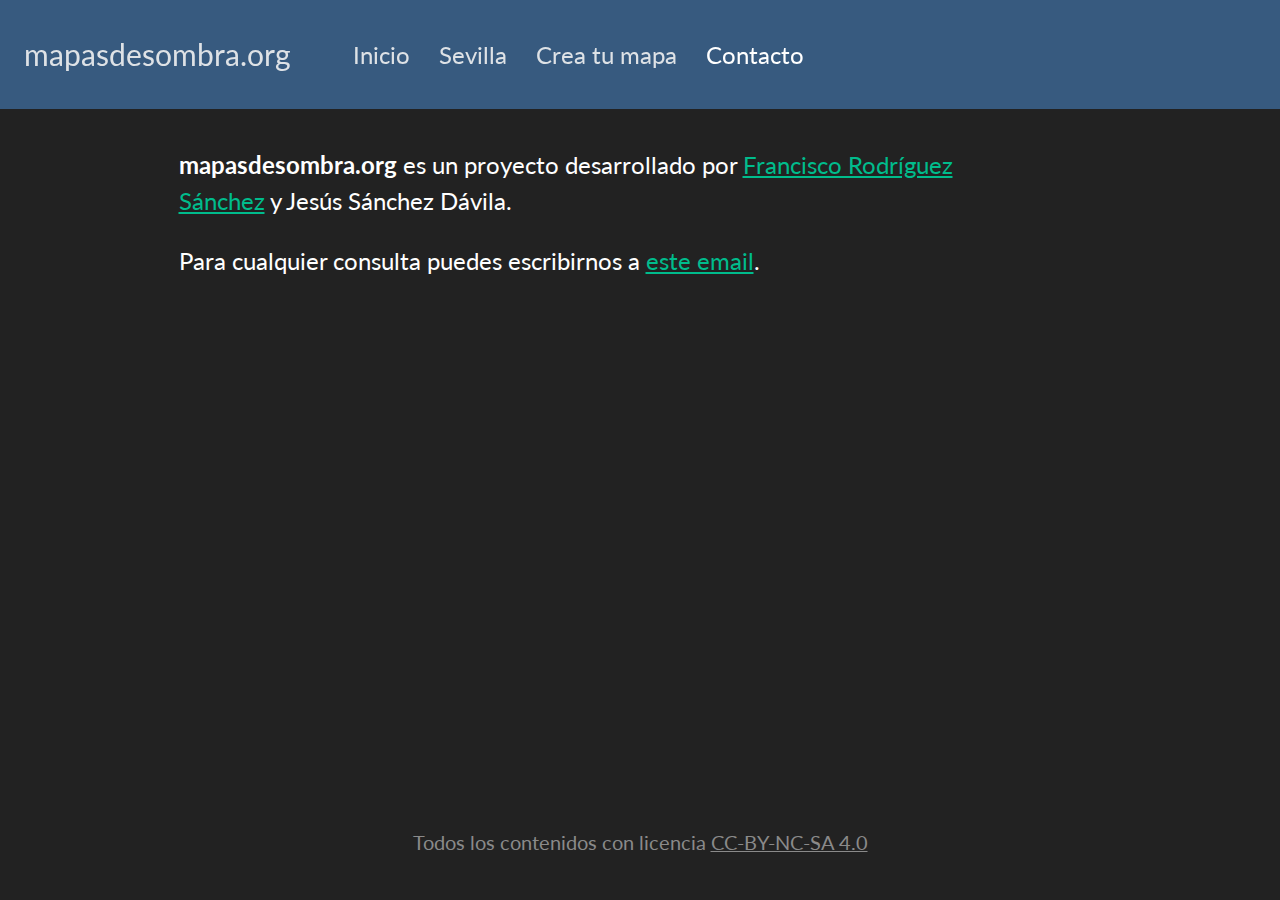
==== docs/contacto.html @ d0a60e8b "add rendered site (docs folder)" ====
<!DOCTYPE html>
<html xmlns="http://www.w3.org/1999/xhtml" lang="en" xml:lang="en"><head>

<meta charset="utf-8">
<meta name="generator" content="quarto-1.1.189">

<meta name="viewport" content="width=device-width, initial-scale=1.0, user-scalable=yes">


<title>mapasdesombra.org – contacto</title>
<style>
code{white-space: pre-wrap;}
span.smallcaps{font-variant: small-caps;}
div.columns{display: flex; gap: min(4vw, 1.5em);}
div.column{flex: auto; overflow-x: auto;}
div.hanging-indent{margin-left: 1.5em; text-indent: -1.5em;}
ul.task-list{list-style: none;}
ul.task-list li input[type="checkbox"] {
  width: 0.8em;
  margin: 0 0.8em 0.2em -1.6em;
  vertical-align: middle;
}
</style>


<script src="site_libs/quarto-nav/quarto-nav.js"></script>
<script src="site_libs/quarto-nav/headroom.min.js"></script>
<script src="site_libs/clipboard/clipboard.min.js"></script>
<script src="site_libs/quarto-html/quarto.js"></script>
<script src="site_libs/quarto-html/popper.min.js"></script>
<script src="site_libs/quarto-html/tippy.umd.min.js"></script>
<script src="site_libs/quarto-html/anchor.min.js"></script>
<link href="site_libs/quarto-html/tippy.css" rel="stylesheet">
<link href="site_libs/quarto-html/quarto-syntax-highlighting-dark.css" rel="stylesheet" id="quarto-text-highlighting-styles">
<script src="site_libs/bootstrap/bootstrap.min.js"></script>
<link href="site_libs/bootstrap/bootstrap-icons.css" rel="stylesheet">
<link href="site_libs/bootstrap/bootstrap.min.css" rel="stylesheet" id="quarto-bootstrap" data-mode="dark">
<script id="quarto-search-options" type="application/json">{
  "language": {
    "search-no-results-text": "No results",
    "search-matching-documents-text": "matching documents",
    "search-copy-link-title": "Copy link to search",
    "search-hide-matches-text": "Hide additional matches",
    "search-more-match-text": "more match in this document",
    "search-more-matches-text": "more matches in this document",
    "search-clear-button-title": "Clear",
    "search-detached-cancel-button-title": "Cancel",
    "search-submit-button-title": "Submit"
  }
}</script>


<link rel="stylesheet" href="styles.css">
</head>

<body class="nav-fixed">

<div id="quarto-search-results"></div>
  <header id="quarto-header" class="headroom fixed-top">
    <nav class="navbar navbar-expand-lg navbar-dark ">
      <div class="navbar-container container-fluid">
      <div class="navbar-brand-container">
    <a class="navbar-brand" href="./index.html">
    <span class="navbar-title">mapasdesombra.org</span>
    </a>
  </div>
          <button class="navbar-toggler" type="button" data-bs-toggle="collapse" data-bs-target="#navbarCollapse" aria-controls="navbarCollapse" aria-expanded="false" aria-label="Toggle navigation" onclick="if (window.quartoToggleHeadroom) { window.quartoToggleHeadroom(); }">
  <span class="navbar-toggler-icon"></span>
</button>
          <div class="collapse navbar-collapse" id="navbarCollapse">
            <ul class="navbar-nav navbar-nav-scroll me-auto">
  <li class="nav-item">
    <a class="nav-link" href="./index.html">Inicio</a>
  </li>  
  <li class="nav-item">
    <a class="nav-link" href="./Sevilla.html">Sevilla</a>
  </li>  
  <li class="nav-item">
    <a class="nav-link" href="./crea-tu-mapa.html">Crea tu mapa</a>
  </li>  
  <li class="nav-item">
    <a class="nav-link active" href="./contacto.html" aria-current="page">Contacto</a>
  </li>  
</ul>
          </div> <!-- /navcollapse -->
      </div> <!-- /container-fluid -->
    </nav>
</header>
<!-- content -->
<div id="quarto-content" class="quarto-container page-columns page-rows-contents page-layout-article page-navbar">
<!-- sidebar -->
<!-- margin-sidebar -->
    <div id="quarto-margin-sidebar" class="sidebar margin-sidebar">
        
    </div>
<!-- main -->
<main class="content" id="quarto-document-content">



<p><strong>mapasdesombra.org</strong> es un proyecto desarrollado por <a href="https://frodriguezsanchez.net">Francisco Rodríguez Sánchez</a> y Jesús Sánchez Dávila.</p>
<p>Para cualquier consulta puedes escribirnos a <a href="mailto:f.rodriguez.sanc@gmail.com">este email</a>.</p>



</main> <!-- /main -->
<script id="quarto-html-after-body" type="application/javascript">
window.document.addEventListener("DOMContentLoaded", function (event) {
  const toggleBodyColorMode = (bsSheetEl) => {
    const mode = bsSheetEl.getAttribute("data-mode");
    const bodyEl = window.document.querySelector("body");
    if (mode === "dark") {
      bodyEl.classList.add("quarto-dark");
      bodyEl.classList.remove("quarto-light");
    } else {
      bodyEl.classList.add("quarto-light");
      bodyEl.classList.remove("quarto-dark");
    }
  }
  const toggleBodyColorPrimary = () => {
    const bsSheetEl = window.document.querySelector("link#quarto-bootstrap");
    if (bsSheetEl) {
      toggleBodyColorMode(bsSheetEl);
    }
  }
  toggleBodyColorPrimary();  
  const icon = "";
  const anchorJS = new window.AnchorJS();
  anchorJS.options = {
    placement: 'right',
    icon: icon
  };
  anchorJS.add('.anchored');
  const clipboard = new window.ClipboardJS('.code-copy-button', {
    target: function(trigger) {
      return trigger.previousElementSibling;
    }
  });
  clipboard.on('success', function(e) {
    // button target
    const button = e.trigger;
    // don't keep focus
    button.blur();
    // flash "checked"
    button.classList.add('code-copy-button-checked');
    var currentTitle = button.getAttribute("title");
    button.setAttribute("title", "Copied!");
    setTimeout(function() {
      button.setAttribute("title", currentTitle);
      button.classList.remove('code-copy-button-checked');
    }, 1000);
    // clear code selection
    e.clearSelection();
  });
  function tippyHover(el, contentFn) {
    const config = {
      allowHTML: true,
      content: contentFn,
      maxWidth: 500,
      delay: 100,
      arrow: false,
      appendTo: function(el) {
          return el.parentElement;
      },
      interactive: true,
      interactiveBorder: 10,
      theme: 'quarto',
      placement: 'bottom-start'
    };
    window.tippy(el, config); 
  }
  const noterefs = window.document.querySelectorAll('a[role="doc-noteref"]');
  for (var i=0; i<noterefs.length; i++) {
    const ref = noterefs[i];
    tippyHover(ref, function() {
      // use id or data attribute instead here
      let href = ref.getAttribute('data-footnote-href') || ref.getAttribute('href');
      try { href = new URL(href).hash; } catch {}
      const id = href.replace(/^#\/?/, "");
      const note = window.document.getElementById(id);
      return note.innerHTML;
    });
  }
  var bibliorefs = window.document.querySelectorAll('a[role="doc-biblioref"]');
  for (var i=0; i<bibliorefs.length; i++) {
    const ref = bibliorefs[i];
    const cites = ref.parentNode.getAttribute('data-cites').split(' ');
    tippyHover(ref, function() {
      var popup = window.document.createElement('div');
      cites.forEach(function(cite) {
        var citeDiv = window.document.createElement('div');
        citeDiv.classList.add('hanging-indent');
        citeDiv.classList.add('csl-entry');
        var biblioDiv = window.document.getElementById('ref-' + cite);
        if (biblioDiv) {
          citeDiv.innerHTML = biblioDiv.innerHTML;
        }
        popup.appendChild(citeDiv);
      });
      return popup.innerHTML;
    });
  }
});
</script>
</div> <!-- /content -->
<footer class="footer">
  <div class="nav-footer">
      <div class="nav-footer-center">Todos los contenidos con licencia <a href="https://creativecommons.org/licenses/by-nc-sa/4.0/deed.es">CC-BY-NC-SA 4.0</a></div>
  </div>
</footer>



</body></html>
---- docs/site_libs/quarto-html/tippy.css ----
.tippy-box[data-animation=fade][data-state=hidden]{opacity:0}[data-tippy-root]{max-width:calc(100vw - 10px)}.tippy-box{position:relative;background-color:#333;color:#fff;border-radius:4px;font-size:14px;line-height:1.4;white-space:normal;outline:0;transition-property:transform,visibility,opacity}.tippy-box[data-placement^=top]>.tippy-arrow{bottom:0}.tippy-box[data-placement^=top]>.tippy-arrow:before{bottom:-7px;left:0;border-width:8px 8px 0;border-top-color:initial;transform-origin:center top}.tippy-box[data-placement^=bottom]>.tippy-arrow{top:0}.tippy-box[data-placement^=bottom]>.tippy-arrow:before{top:-7px;left:0;border-width:0 8px 8px;border-bottom-color:initial;transform-origin:center bottom}.tippy-box[data-placement^=left]>.tippy-arrow{right:0}.tippy-box[data-placement^=left]>.tippy-arrow:before{border-width:8px 0 8px 8px;border-left-color:initial;right:-7px;transform-origin:center left}.tippy-box[data-placement^=right]>.tippy-arrow{left:0}.tippy-box[data-placement^=right]>.tippy-arrow:before{left:-7px;border-width:8px 8px 8px 0;border-right-color:initial;transform-origin:center right}.tippy-box[data-inertia][data-state=visible]{transition-timing-function:cubic-bezier(.54,1.5,.38,1.11)}.tippy-arrow{width:16px;height:16px;color:#333}.tippy-arrow:before{content:"";position:absolute;border-color:transparent;border-style:solid}.tippy-content{position:relative;padding:5px 9px;z-index:1}
---- docs/site_libs/quarto-html/quarto-syntax-highlighting-dark.css ----
/* quarto syntax highlight colors */
:root {
  --quarto-hl-al-color: #f07178;
  --quarto-hl-an-color: #d4d0ab;
  --quarto-hl-at-color: #00e0e0;
  --quarto-hl-bn-color: #d4d0ab;
  --quarto-hl-bu-color: #abe338;
  --quarto-hl-ch-color: #abe338;
  --quarto-hl-co-color: #f8f8f2;
  --quarto-hl-cv-color: #ffd700;
  --quarto-hl-cn-color: #ffd700;
  --quarto-hl-cf-color: #ffa07a;
  --quarto-hl-dt-color: #ffa07a;
  --quarto-hl-dv-color: #d4d0ab;
  --quarto-hl-do-color: #f8f8f2;
  --quarto-hl-er-color: #f07178;
  --quarto-hl-ex-color: #00e0e0;
  --quarto-hl-fl-color: #d4d0ab;
  --quarto-hl-fu-color: #ffa07a;
  --quarto-hl-im-color: #abe338;
  --quarto-hl-in-color: #d4d0ab;
  --quarto-hl-kw-color: #ffa07a;
  --quarto-hl-op-color: #ffa07a;
  --quarto-hl-ot-color: #00e0e0;
  --quarto-hl-pp-color: #dcc6e0;
  --quarto-hl-re-color: #00e0e0;
  --quarto-hl-sc-color: #abe338;
  --quarto-hl-ss-color: #abe338;
  --quarto-hl-st-color: #abe338;
  --quarto-hl-va-color: #00e0e0;
  --quarto-hl-vs-color: #abe338;
  --quarto-hl-wa-color: #dcc6e0;
}

/* other quarto variables */
:root {
  --quarto-font-monospace: SFMono-Regular, Menlo, Monaco, Consolas, "Liberation Mono", "Courier New", monospace;
}

code span.al {
  font-weight: bold;
  color: #f07178;
}

code span.an {
  color: #d4d0ab;
}

code span.at {
  color: #00e0e0;
}

code span.bn {
  color: #d4d0ab;
}

code span.bu {
  color: #abe338;
}

code span.ch {
  color: #abe338;
}

code span.co {
  font-style: italic;
  color: #f8f8f2;
}

code span.cv {
  color: #ffd700;
}

code span.cn {
  color: #ffd700;
}

code span.cf {
  font-weight: bold;
  color: #ffa07a;
}

code span.dt {
  color: #ffa07a;
}

code span.dv {
  color: #d4d0ab;
}

code span.do {
  color: #f8f8f2;
}

code span.er {
  color: #f07178;
  text-decoration: underline;
}

code span.ex {
  font-weight: bold;
  color: #00e0e0;
}

code span.fl {
  color: #d4d0ab;
}

code span.fu {
  color: #ffa07a;
}

code span.im {
  color: #abe338;
}

code span.in {
  color: #d4d0ab;
}

code span.kw {
  font-weight: bold;
  color: #ffa07a;
}

pre > code.sourceCode > span {
  color: #f8f8f2;
}

code span {
  color: #f8f8f2;
}

code.sourceCode > span {
  color: #f8f8f2;
}

div.sourceCode,
div.sourceCode pre.sourceCode {
  color: #f8f8f2;
}

code span.op {
  color: #ffa07a;
}

code span.ot {
  color: #00e0e0;
}

code span.pp {
  color: #dcc6e0;
}

code span.re {
  color: #00e0e0;
}

code span.sc {
  color: #abe338;
}

code span.ss {
  color: #abe338;
}

code span.st {
  color: #abe338;
}

code span.va {
  color: #00e0e0;
}

code span.vs {
  color: #abe338;
}

code span.wa {
  color: #dcc6e0;
}

.prevent-inlining {
  content: "</";
}

/*# sourceMappingURL=935a306eefa94366c21e1a970dddb765.css.map */
---- docs/styles.css ----
/* css styles */
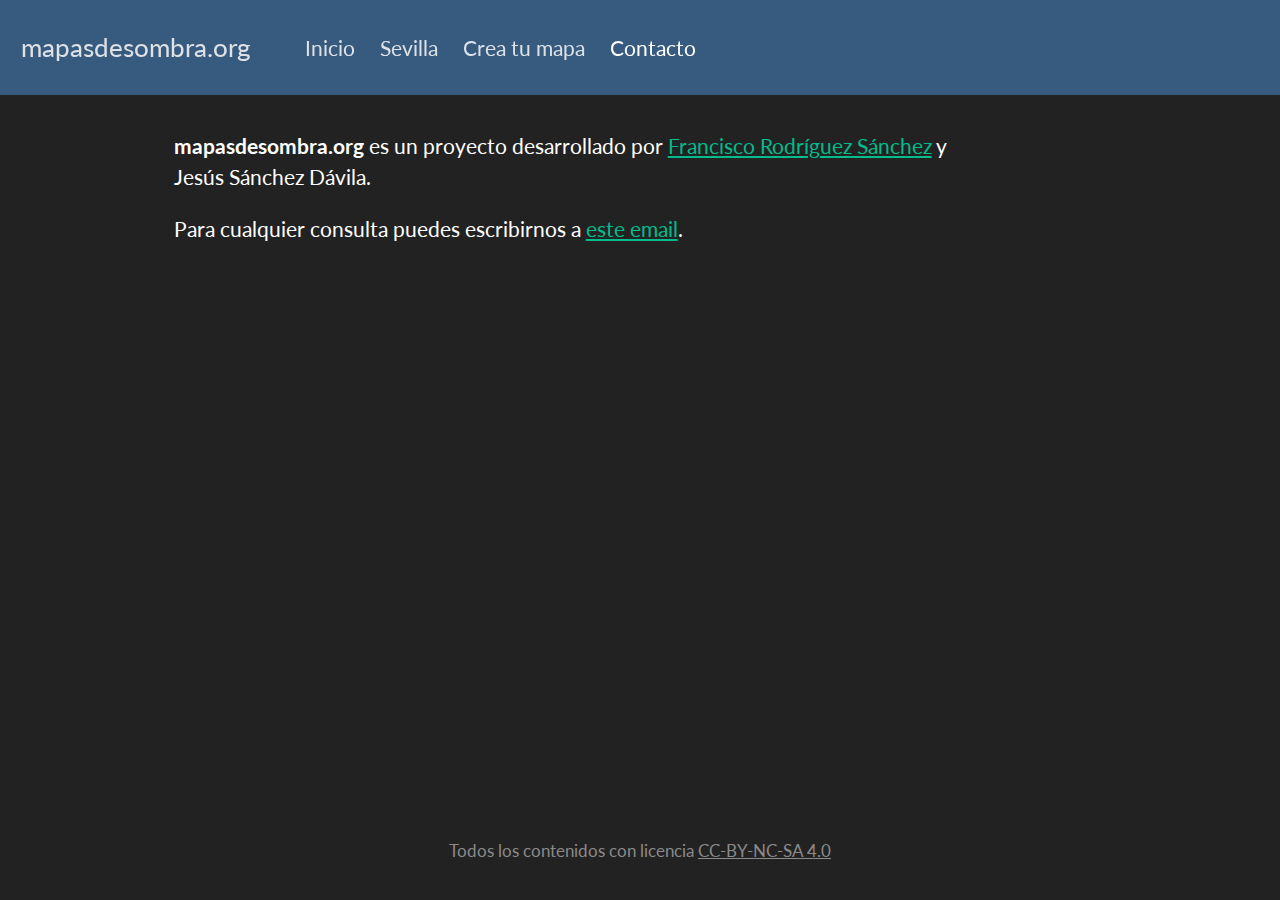
==== commit bc4e9379: "aporta version" ====
--- a/docs/contacto.html
+++ b/docs/contacto.html
@@ -73,7 +73,7 @@
     <a class="nav-link" href="./index.html">Inicio</a>
   </li>  
   <li class="nav-item">
-    <a class="nav-link" href="./Sevilla.html">Sevilla</a>
+    <a class="nav-link" href="./shinymapa.html">Sevilla</a>
   </li>  
   <li class="nav-item">
     <a class="nav-link" href="./crea-tu-mapa.html">Crea tu mapa</a>
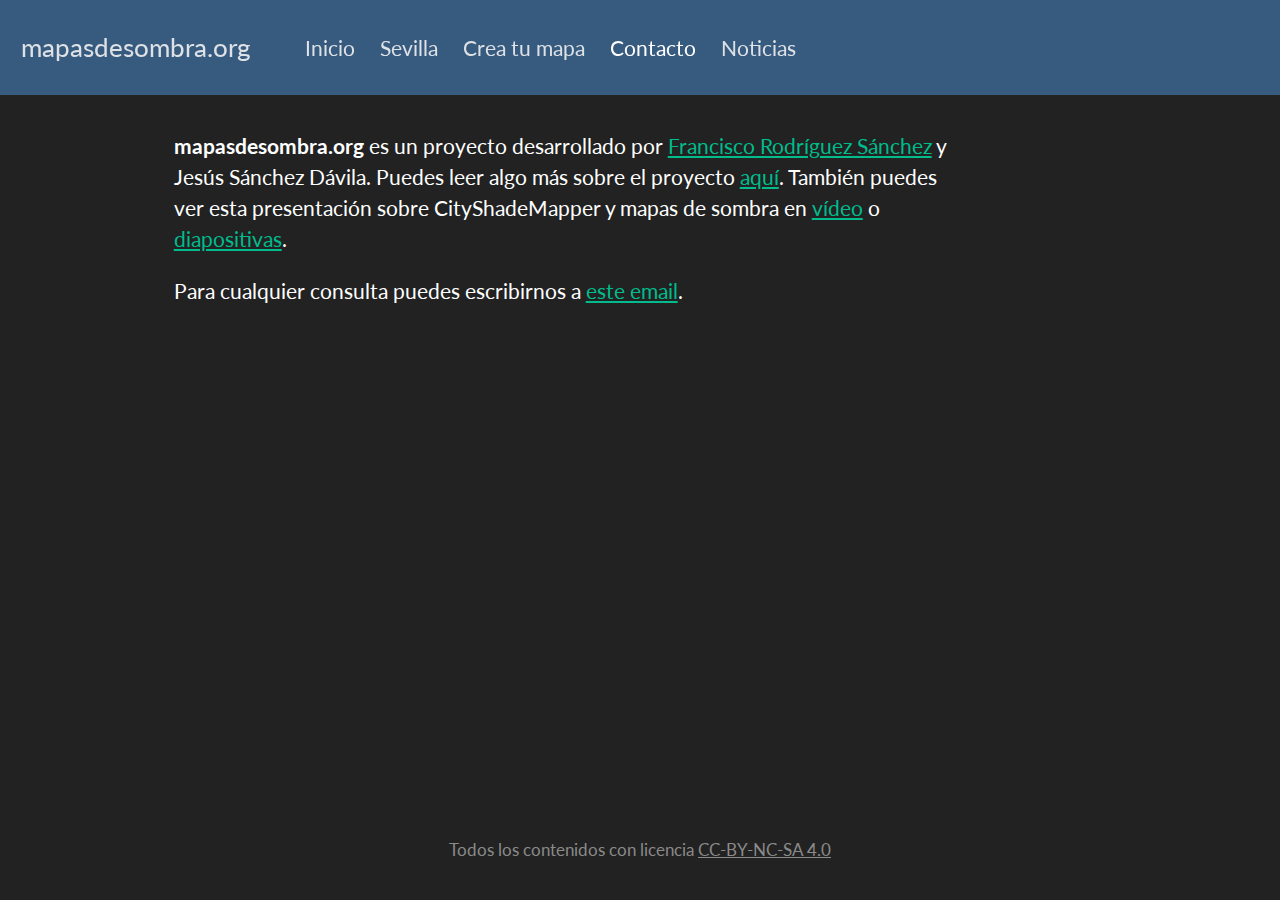
==== commit 415d3216: "update website" ====
--- a/docs/contacto.html
+++ b/docs/contacto.html
@@ -2,7 +2,7 @@
 <html xmlns="http://www.w3.org/1999/xhtml" lang="en" xml:lang="en"><head>
 
 <meta charset="utf-8">
-<meta name="generator" content="quarto-1.1.189">
+<meta name="generator" content="quarto-1.3.450">
 
 <meta name="viewport" content="width=device-width, initial-scale=1.0, user-scalable=yes">
 
@@ -17,7 +17,7 @@
 ul.task-list{list-style: none;}
 ul.task-list li input[type="checkbox"] {
   width: 0.8em;
-  margin: 0 0.8em 0.2em -1.6em;
+  margin: 0 0.8em 0.2em -1em; /* quarto-specific, see https://github.com/quarto-dev/quarto-cli/issues/4556 */ 
   vertical-align: middle;
 }
 </style>
@@ -45,7 +45,8 @@
     "search-more-matches-text": "more matches in this document",
     "search-clear-button-title": "Clear",
     "search-detached-cancel-button-title": "Cancel",
-    "search-submit-button-title": "Submit"
+    "search-submit-button-title": "Submit",
+    "search-label": "Search"
   }
 }</script>
 
@@ -70,18 +71,28 @@
           <div class="collapse navbar-collapse" id="navbarCollapse">
             <ul class="navbar-nav navbar-nav-scroll me-auto">
   <li class="nav-item">
-    <a class="nav-link" href="./index.html">Inicio</a>
-  </li>  
-  <li class="nav-item">
-    <a class="nav-link" href="./shinymapa.html">Sevilla</a>
-  </li>  
-  <li class="nav-item">
-    <a class="nav-link" href="./crea-tu-mapa.html">Crea tu mapa</a>
-  </li>  
-  <li class="nav-item">
-    <a class="nav-link active" href="./contacto.html" aria-current="page">Contacto</a>
+    <a class="nav-link" href="./index.html" rel="" target="">
+ <span class="menu-text">Inicio</span></a>
+  </li>  
+  <li class="nav-item">
+    <a class="nav-link" href="./shinymapa.html" rel="" target="">
+ <span class="menu-text">Sevilla</span></a>
+  </li>  
+  <li class="nav-item">
+    <a class="nav-link" href="./crea-tu-mapa.html" rel="" target="">
+ <span class="menu-text">Crea tu mapa</span></a>
+  </li>  
+  <li class="nav-item">
+    <a class="nav-link active" href="./contacto.html" rel="" target="" aria-current="page">
+ <span class="menu-text">Contacto</span></a>
+  </li>  
+  <li class="nav-item">
+    <a class="nav-link" href="./noticias.html" rel="" target="">
+ <span class="menu-text">Noticias</span></a>
   </li>  
 </ul>
+            <div class="quarto-navbar-tools ms-auto">
+</div>
           </div> <!-- /navcollapse -->
       </div> <!-- /container-fluid -->
     </nav>
@@ -98,7 +109,7 @@
 
 
 
-<p><strong>mapasdesombra.org</strong> es un proyecto desarrollado por <a href="https://frodriguezsanchez.net">Francisco Rodríguez Sánchez</a> y Jesús Sánchez Dávila.</p>
+<p><strong>mapasdesombra.org</strong> es un proyecto desarrollado por <a href="https://frodriguezsanchez.net">Francisco Rodríguez Sánchez</a> y Jesús Sánchez Dávila. Puedes leer algo más sobre el proyecto <a href="https://frodriguezsanchez.net/post/mapas-de-sombra/">aquí</a>. También puedes ver esta presentación sobre CityShadeMapper y mapas de sombra en <a href="https://youtu.be/XnvF17FjOpQ">vídeo</a> o <a href="https://doi.org/10.6084/m9.figshare.25435918.v1">diapositivas</a>.</p>
 <p>Para cualquier consulta puedes escribirnos a <a href="mailto:f.rodriguez.sanc@gmail.com">este email</a>.</p>
 
 
@@ -131,9 +142,23 @@
     icon: icon
   };
   anchorJS.add('.anchored');
+  const isCodeAnnotation = (el) => {
+    for (const clz of el.classList) {
+      if (clz.startsWith('code-annotation-')) {                     
+        return true;
+      }
+    }
+    return false;
+  }
   const clipboard = new window.ClipboardJS('.code-copy-button', {
-    target: function(trigger) {
-      return trigger.previousElementSibling;
+    text: function(trigger) {
+      const codeEl = trigger.previousElementSibling.cloneNode(true);
+      for (const childEl of codeEl.children) {
+        if (isCodeAnnotation(childEl)) {
+          childEl.remove();
+        }
+      }
+      return codeEl.innerText;
     }
   });
   clipboard.on('success', function(e) {
@@ -145,7 +170,24 @@
     button.classList.add('code-copy-button-checked');
     var currentTitle = button.getAttribute("title");
     button.setAttribute("title", "Copied!");
+    let tooltip;
+    if (window.bootstrap) {
+      button.setAttribute("data-bs-toggle", "tooltip");
+      button.setAttribute("data-bs-placement", "left");
+      button.setAttribute("data-bs-title", "Copied!");
+      tooltip = new bootstrap.Tooltip(button, 
+        { trigger: "manual", 
+          customClass: "code-copy-button-tooltip",
+          offset: [0, -8]});
+      tooltip.show();    
+    }
     setTimeout(function() {
+      if (tooltip) {
+        tooltip.hide();
+        button.removeAttribute("data-bs-title");
+        button.removeAttribute("data-bs-toggle");
+        button.removeAttribute("data-bs-placement");
+      }
       button.setAttribute("title", currentTitle);
       button.classList.remove('code-copy-button-checked');
     }, 1000);
@@ -181,31 +223,141 @@
       return note.innerHTML;
     });
   }
+      let selectedAnnoteEl;
+      const selectorForAnnotation = ( cell, annotation) => {
+        let cellAttr = 'data-code-cell="' + cell + '"';
+        let lineAttr = 'data-code-annotation="' +  annotation + '"';
+        const selector = 'span[' + cellAttr + '][' + lineAttr + ']';
+        return selector;
+      }
+      const selectCodeLines = (annoteEl) => {
+        const doc = window.document;
+        const targetCell = annoteEl.getAttribute("data-target-cell");
+        const targetAnnotation = annoteEl.getAttribute("data-target-annotation");
+        const annoteSpan = window.document.querySelector(selectorForAnnotation(targetCell, targetAnnotation));
+        const lines = annoteSpan.getAttribute("data-code-lines").split(",");
+        const lineIds = lines.map((line) => {
+          return targetCell + "-" + line;
+        })
+        let top = null;
+        let height = null;
+        let parent = null;
+        if (lineIds.length > 0) {
+            //compute the position of the single el (top and bottom and make a div)
+            const el = window.document.getElementById(lineIds[0]);
+            top = el.offsetTop;
+            height = el.offsetHeight;
+            parent = el.parentElement.parentElement;
+          if (lineIds.length > 1) {
+            const lastEl = window.document.getElementById(lineIds[lineIds.length - 1]);
+            const bottom = lastEl.offsetTop + lastEl.offsetHeight;
+            height = bottom - top;
+          }
+          if (top !== null && height !== null && parent !== null) {
+            // cook up a div (if necessary) and position it 
+            let div = window.document.getElementById("code-annotation-line-highlight");
+            if (div === null) {
+              div = window.document.createElement("div");
+              div.setAttribute("id", "code-annotation-line-highlight");
+              div.style.position = 'absolute';
+              parent.appendChild(div);
+            }
+            div.style.top = top - 2 + "px";
+            div.style.height = height + 4 + "px";
+            let gutterDiv = window.document.getElementById("code-annotation-line-highlight-gutter");
+            if (gutterDiv === null) {
+              gutterDiv = window.document.createElement("div");
+              gutterDiv.setAttribute("id", "code-annotation-line-highlight-gutter");
+              gutterDiv.style.position = 'absolute';
+              const codeCell = window.document.getElementById(targetCell);
+              const gutter = codeCell.querySelector('.code-annotation-gutter');
+              gutter.appendChild(gutterDiv);
+            }
+            gutterDiv.style.top = top - 2 + "px";
+            gutterDiv.style.height = height + 4 + "px";
+          }
+          selectedAnnoteEl = annoteEl;
+        }
+      };
+      const unselectCodeLines = () => {
+        const elementsIds = ["code-annotation-line-highlight", "code-annotation-line-highlight-gutter"];
+        elementsIds.forEach((elId) => {
+          const div = window.document.getElementById(elId);
+          if (div) {
+            div.remove();
+          }
+        });
+        selectedAnnoteEl = undefined;
+      };
+      // Attach click handler to the DT
+      const annoteDls = window.document.querySelectorAll('dt[data-target-cell]');
+      for (const annoteDlNode of annoteDls) {
+        annoteDlNode.addEventListener('click', (event) => {
+          const clickedEl = event.target;
+          if (clickedEl !== selectedAnnoteEl) {
+            unselectCodeLines();
+            const activeEl = window.document.querySelector('dt[data-target-cell].code-annotation-active');
+            if (activeEl) {
+              activeEl.classList.remove('code-annotation-active');
+            }
+            selectCodeLines(clickedEl);
+            clickedEl.classList.add('code-annotation-active');
+          } else {
+            // Unselect the line
+            unselectCodeLines();
+            clickedEl.classList.remove('code-annotation-active');
+          }
+        });
+      }
+  const findCites = (el) => {
+    const parentEl = el.parentElement;
+    if (parentEl) {
+      const cites = parentEl.dataset.cites;
+      if (cites) {
+        return {
+          el,
+          cites: cites.split(' ')
+        };
+      } else {
+        return findCites(el.parentElement)
+      }
+    } else {
+      return undefined;
+    }
+  };
   var bibliorefs = window.document.querySelectorAll('a[role="doc-biblioref"]');
   for (var i=0; i<bibliorefs.length; i++) {
     const ref = bibliorefs[i];
-    const cites = ref.parentNode.getAttribute('data-cites').split(' ');
-    tippyHover(ref, function() {
-      var popup = window.document.createElement('div');
-      cites.forEach(function(cite) {
-        var citeDiv = window.document.createElement('div');
-        citeDiv.classList.add('hanging-indent');
-        citeDiv.classList.add('csl-entry');
-        var biblioDiv = window.document.getElementById('ref-' + cite);
-        if (biblioDiv) {
-          citeDiv.innerHTML = biblioDiv.innerHTML;
-        }
-        popup.appendChild(citeDiv);
+    const citeInfo = findCites(ref);
+    if (citeInfo) {
+      tippyHover(citeInfo.el, function() {
+        var popup = window.document.createElement('div');
+        citeInfo.cites.forEach(function(cite) {
+          var citeDiv = window.document.createElement('div');
+          citeDiv.classList.add('hanging-indent');
+          citeDiv.classList.add('csl-entry');
+          var biblioDiv = window.document.getElementById('ref-' + cite);
+          if (biblioDiv) {
+            citeDiv.innerHTML = biblioDiv.innerHTML;
+          }
+          popup.appendChild(citeDiv);
+        });
+        return popup.innerHTML;
       });
-      return popup.innerHTML;
-    });
+    }
   }
 });
 </script>
 </div> <!-- /content -->
 <footer class="footer">
   <div class="nav-footer">
-      <div class="nav-footer-center">Todos los contenidos con licencia <a href="https://creativecommons.org/licenses/by-nc-sa/4.0/deed.es">CC-BY-NC-SA 4.0</a></div>
+    <div class="nav-footer-left">
+      &nbsp;
+    </div>   
+    <div class="nav-footer-center">Todos los contenidos con licencia <a href="https://creativecommons.org/licenses/by-nc-sa/4.0/deed.es">CC-BY-NC-SA 4.0</a></div>
+    <div class="nav-footer-right">
+      &nbsp;
+    </div>
   </div>
 </footer>
 
--- a/docs/site_libs/quarto-html/quarto-syntax-highlighting-dark.css
+++ b/docs/site_libs/quarto-html/quarto-syntax-highlighting-dark.css
@@ -38,6 +38,7 @@
 }
 
 code span.al {
+  background-color: #2a0f15;
   font-weight: bold;
   color: #f07178;
 }
@@ -153,6 +154,7 @@
 }
 
 code span.re {
+  background-color: #f8f8f2;
   color: #00e0e0;
 }
 
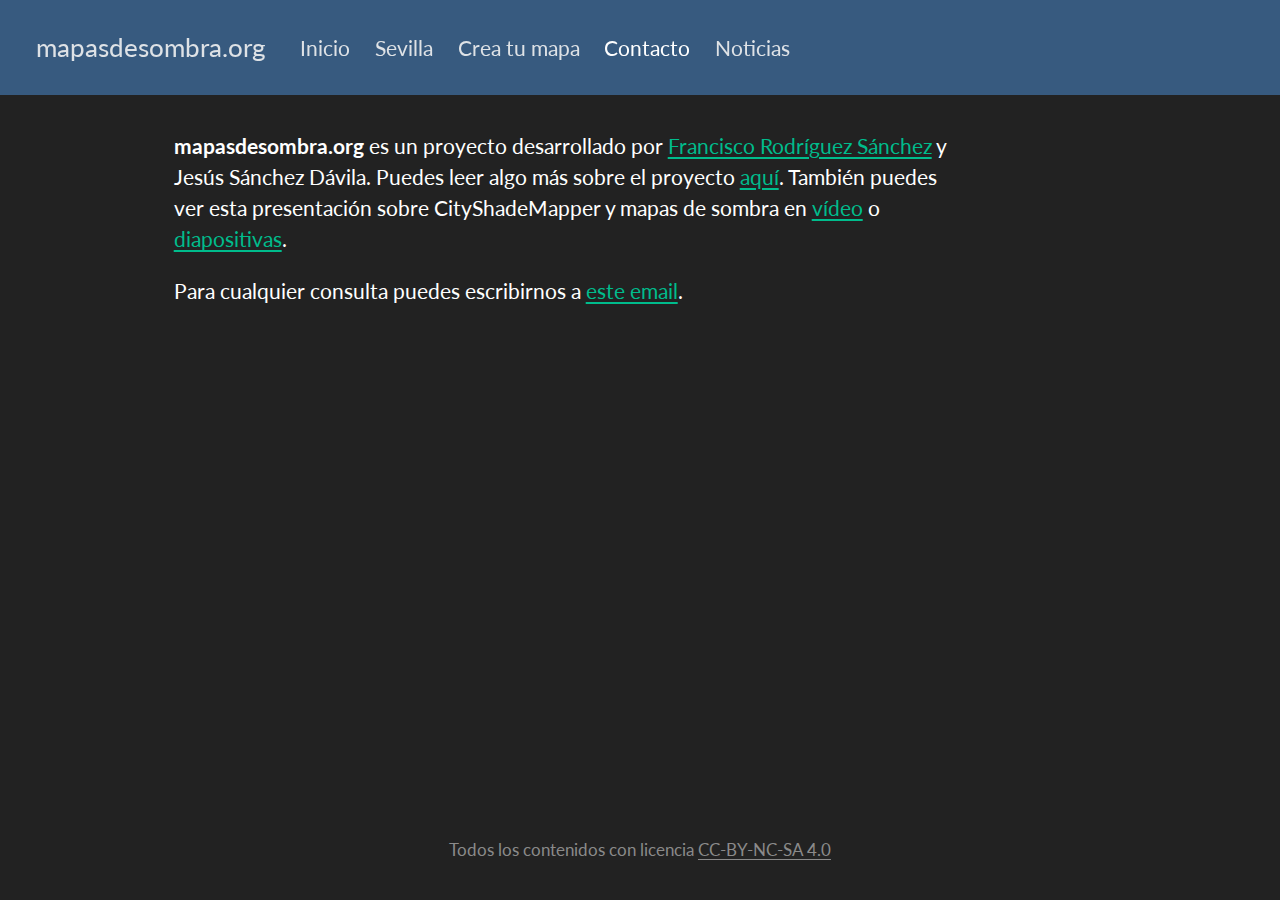
==== commit 49569b01: "update" ====
--- a/docs/contacto.html
+++ b/docs/contacto.html
@@ -2,12 +2,12 @@
 <html xmlns="http://www.w3.org/1999/xhtml" lang="en" xml:lang="en"><head>
 
 <meta charset="utf-8">
-<meta name="generator" content="quarto-1.3.450">
+<meta name="generator" content="quarto-1.4.553">
 
 <meta name="viewport" content="width=device-width, initial-scale=1.0, user-scalable=yes">
 
 
-<title>mapasdesombra.org – contacto</title>
+<title>mapasdesombra.org</title>
 <style>
 code{white-space: pre-wrap;}
 span.smallcaps{font-variant: small-caps;}
@@ -44,6 +44,7 @@
     "search-more-match-text": "more match in this document",
     "search-more-matches-text": "more matches in this document",
     "search-clear-button-title": "Clear",
+    "search-text-placeholder": "",
     "search-detached-cancel-button-title": "Cancel",
     "search-submit-button-title": "Submit",
     "search-label": "Search"
@@ -58,9 +59,9 @@
 
 <div id="quarto-search-results"></div>
   <header id="quarto-header" class="headroom fixed-top">
-    <nav class="navbar navbar-expand-lg navbar-dark ">
+    <nav class="navbar navbar-expand-lg " data-bs-theme="dark">
       <div class="navbar-container container-fluid">
-      <div class="navbar-brand-container">
+      <div class="navbar-brand-container mx-auto">
     <a class="navbar-brand" href="./index.html">
     <span class="navbar-title">mapasdesombra.org</span>
     </a>
@@ -71,29 +72,29 @@
           <div class="collapse navbar-collapse" id="navbarCollapse">
             <ul class="navbar-nav navbar-nav-scroll me-auto">
   <li class="nav-item">
-    <a class="nav-link" href="./index.html" rel="" target="">
- <span class="menu-text">Inicio</span></a>
+    <a class="nav-link" href="./index.html"> 
+<span class="menu-text">Inicio</span></a>
   </li>  
   <li class="nav-item">
-    <a class="nav-link" href="./shinymapa.html" rel="" target="">
- <span class="menu-text">Sevilla</span></a>
+    <a class="nav-link" href="./Sevilla.html"> 
+<span class="menu-text">Sevilla</span></a>
   </li>  
   <li class="nav-item">
-    <a class="nav-link" href="./crea-tu-mapa.html" rel="" target="">
- <span class="menu-text">Crea tu mapa</span></a>
+    <a class="nav-link" href="./crea-tu-mapa.html"> 
+<span class="menu-text">Crea tu mapa</span></a>
   </li>  
   <li class="nav-item">
-    <a class="nav-link active" href="./contacto.html" rel="" target="" aria-current="page">
- <span class="menu-text">Contacto</span></a>
+    <a class="nav-link active" href="./contacto.html" aria-current="page"> 
+<span class="menu-text">Contacto</span></a>
   </li>  
   <li class="nav-item">
-    <a class="nav-link" href="./noticias.html" rel="" target="">
- <span class="menu-text">Noticias</span></a>
+    <a class="nav-link" href="./noticias.html"> 
+<span class="menu-text">Noticias</span></a>
   </li>  
 </ul>
-            <div class="quarto-navbar-tools ms-auto">
+          </div> <!-- /navcollapse -->
+          <div class="quarto-navbar-tools">
 </div>
-          </div> <!-- /navcollapse -->
       </div> <!-- /container-fluid -->
     </nav>
 </header>
@@ -106,6 +107,7 @@
     </div>
 <!-- main -->
 <main class="content" id="quarto-document-content">
+
 
 
 
@@ -194,10 +196,27 @@
     // clear code selection
     e.clearSelection();
   });
-  function tippyHover(el, contentFn) {
+    var localhostRegex = new RegExp(/^(?:http|https):\/\/localhost\:?[0-9]*\//);
+    var mailtoRegex = new RegExp(/^mailto:/);
+      var filterRegex = new RegExp('/' + window.location.host + '/');
+    var isInternal = (href) => {
+        return filterRegex.test(href) || localhostRegex.test(href) || mailtoRegex.test(href);
+    }
+    // Inspect non-navigation links and adorn them if external
+ 	var links = window.document.querySelectorAll('a[href]:not(.nav-link):not(.navbar-brand):not(.toc-action):not(.sidebar-link):not(.sidebar-item-toggle):not(.pagination-link):not(.no-external):not([aria-hidden]):not(.dropdown-item):not(.quarto-navigation-tool)');
+    for (var i=0; i<links.length; i++) {
+      const link = links[i];
+      if (!isInternal(link.href)) {
+        // undo the damage that might have been done by quarto-nav.js in the case of
+        // links that we want to consider external
+        if (link.dataset.originalHref !== undefined) {
+          link.href = link.dataset.originalHref;
+        }
+      }
+    }
+  function tippyHover(el, contentFn, onTriggerFn, onUntriggerFn) {
     const config = {
       allowHTML: true,
-      content: contentFn,
       maxWidth: 500,
       delay: 100,
       arrow: false,
@@ -207,8 +226,17 @@
       interactive: true,
       interactiveBorder: 10,
       theme: 'quarto',
-      placement: 'bottom-start'
+      placement: 'bottom-start',
     };
+    if (contentFn) {
+      config.content = contentFn;
+    }
+    if (onTriggerFn) {
+      config.onTrigger = onTriggerFn;
+    }
+    if (onUntriggerFn) {
+      config.onUntrigger = onUntriggerFn;
+    }
     window.tippy(el, config); 
   }
   const noterefs = window.document.querySelectorAll('a[role="doc-noteref"]');
@@ -220,7 +248,130 @@
       try { href = new URL(href).hash; } catch {}
       const id = href.replace(/^#\/?/, "");
       const note = window.document.getElementById(id);
-      return note.innerHTML;
+      if (note) {
+        return note.innerHTML;
+      } else {
+        return "";
+      }
+    });
+  }
+  const xrefs = window.document.querySelectorAll('a.quarto-xref');
+  const processXRef = (id, note) => {
+    // Strip column container classes
+    const stripColumnClz = (el) => {
+      el.classList.remove("page-full", "page-columns");
+      if (el.children) {
+        for (const child of el.children) {
+          stripColumnClz(child);
+        }
+      }
+    }
+    stripColumnClz(note)
+    if (id === null || id.startsWith('sec-')) {
+      // Special case sections, only their first couple elements
+      const container = document.createElement("div");
+      if (note.children && note.children.length > 2) {
+        container.appendChild(note.children[0].cloneNode(true));
+        for (let i = 1; i < note.children.length; i++) {
+          const child = note.children[i];
+          if (child.tagName === "P" && child.innerText === "") {
+            continue;
+          } else {
+            container.appendChild(child.cloneNode(true));
+            break;
+          }
+        }
+        if (window.Quarto?.typesetMath) {
+          window.Quarto.typesetMath(container);
+        }
+        return container.innerHTML
+      } else {
+        if (window.Quarto?.typesetMath) {
+          window.Quarto.typesetMath(note);
+        }
+        return note.innerHTML;
+      }
+    } else {
+      // Remove any anchor links if they are present
+      const anchorLink = note.querySelector('a.anchorjs-link');
+      if (anchorLink) {
+        anchorLink.remove();
+      }
+      if (window.Quarto?.typesetMath) {
+        window.Quarto.typesetMath(note);
+      }
+      // TODO in 1.5, we should make sure this works without a callout special case
+      if (note.classList.contains("callout")) {
+        return note.outerHTML;
+      } else {
+        return note.innerHTML;
+      }
+    }
+  }
+  for (var i=0; i<xrefs.length; i++) {
+    const xref = xrefs[i];
+    tippyHover(xref, undefined, function(instance) {
+      instance.disable();
+      let url = xref.getAttribute('href');
+      let hash = undefined; 
+      if (url.startsWith('#')) {
+        hash = url;
+      } else {
+        try { hash = new URL(url).hash; } catch {}
+      }
+      if (hash) {
+        const id = hash.replace(/^#\/?/, "");
+        const note = window.document.getElementById(id);
+        if (note !== null) {
+          try {
+            const html = processXRef(id, note.cloneNode(true));
+            instance.setContent(html);
+          } finally {
+            instance.enable();
+            instance.show();
+          }
+        } else {
+          // See if we can fetch this
+          fetch(url.split('#')[0])
+          .then(res => res.text())
+          .then(html => {
+            const parser = new DOMParser();
+            const htmlDoc = parser.parseFromString(html, "text/html");
+            const note = htmlDoc.getElementById(id);
+            if (note !== null) {
+              const html = processXRef(id, note);
+              instance.setContent(html);
+            } 
+          }).finally(() => {
+            instance.enable();
+            instance.show();
+          });
+        }
+      } else {
+        // See if we can fetch a full url (with no hash to target)
+        // This is a special case and we should probably do some content thinning / targeting
+        fetch(url)
+        .then(res => res.text())
+        .then(html => {
+          const parser = new DOMParser();
+          const htmlDoc = parser.parseFromString(html, "text/html");
+          const note = htmlDoc.querySelector('main.content');
+          if (note !== null) {
+            // This should only happen for chapter cross references
+            // (since there is no id in the URL)
+            // remove the first header
+            if (note.children.length > 0 && note.children[0].tagName === "HEADER") {
+              note.children[0].remove();
+            }
+            const html = processXRef(null, note);
+            instance.setContent(html);
+          } 
+        }).finally(() => {
+          instance.enable();
+          instance.show();
+        });
+      }
+    }, function(instance) {
     });
   }
       let selectedAnnoteEl;
@@ -264,6 +415,7 @@
             }
             div.style.top = top - 2 + "px";
             div.style.height = height + 4 + "px";
+            div.style.left = 0;
             let gutterDiv = window.document.getElementById("code-annotation-line-highlight-gutter");
             if (gutterDiv === null) {
               gutterDiv = window.document.createElement("div");
@@ -289,6 +441,32 @@
         });
         selectedAnnoteEl = undefined;
       };
+        // Handle positioning of the toggle
+    window.addEventListener(
+      "resize",
+      throttle(() => {
+        elRect = undefined;
+        if (selectedAnnoteEl) {
+          selectCodeLines(selectedAnnoteEl);
+        }
+      }, 10)
+    );
+    function throttle(fn, ms) {
+    let throttle = false;
+    let timer;
+      return (...args) => {
+        if(!throttle) { // first call gets through
+            fn.apply(this, args);
+            throttle = true;
+        } else { // all the others get throttled
+            if(timer) clearTimeout(timer); // cancel #2
+            timer = setTimeout(() => {
+              fn.apply(this, args);
+              timer = throttle = false;
+            }, ms);
+        }
+      };
+    }
       // Attach click handler to the DT
       const annoteDls = window.document.querySelectorAll('dt[data-target-cell]');
       for (const annoteDlNode of annoteDls) {
@@ -354,7 +532,9 @@
     <div class="nav-footer-left">
       &nbsp;
     </div>   
-    <div class="nav-footer-center">Todos los contenidos con licencia <a href="https://creativecommons.org/licenses/by-nc-sa/4.0/deed.es">CC-BY-NC-SA 4.0</a></div>
+    <div class="nav-footer-center">
+<p>Todos los contenidos con licencia <a href="https://creativecommons.org/licenses/by-nc-sa/4.0/deed.es">CC-BY-NC-SA 4.0</a></p>
+</div>
     <div class="nav-footer-right">
       &nbsp;
     </div>
@@ -363,4 +543,5 @@
 
 
 
+
 </body></html>